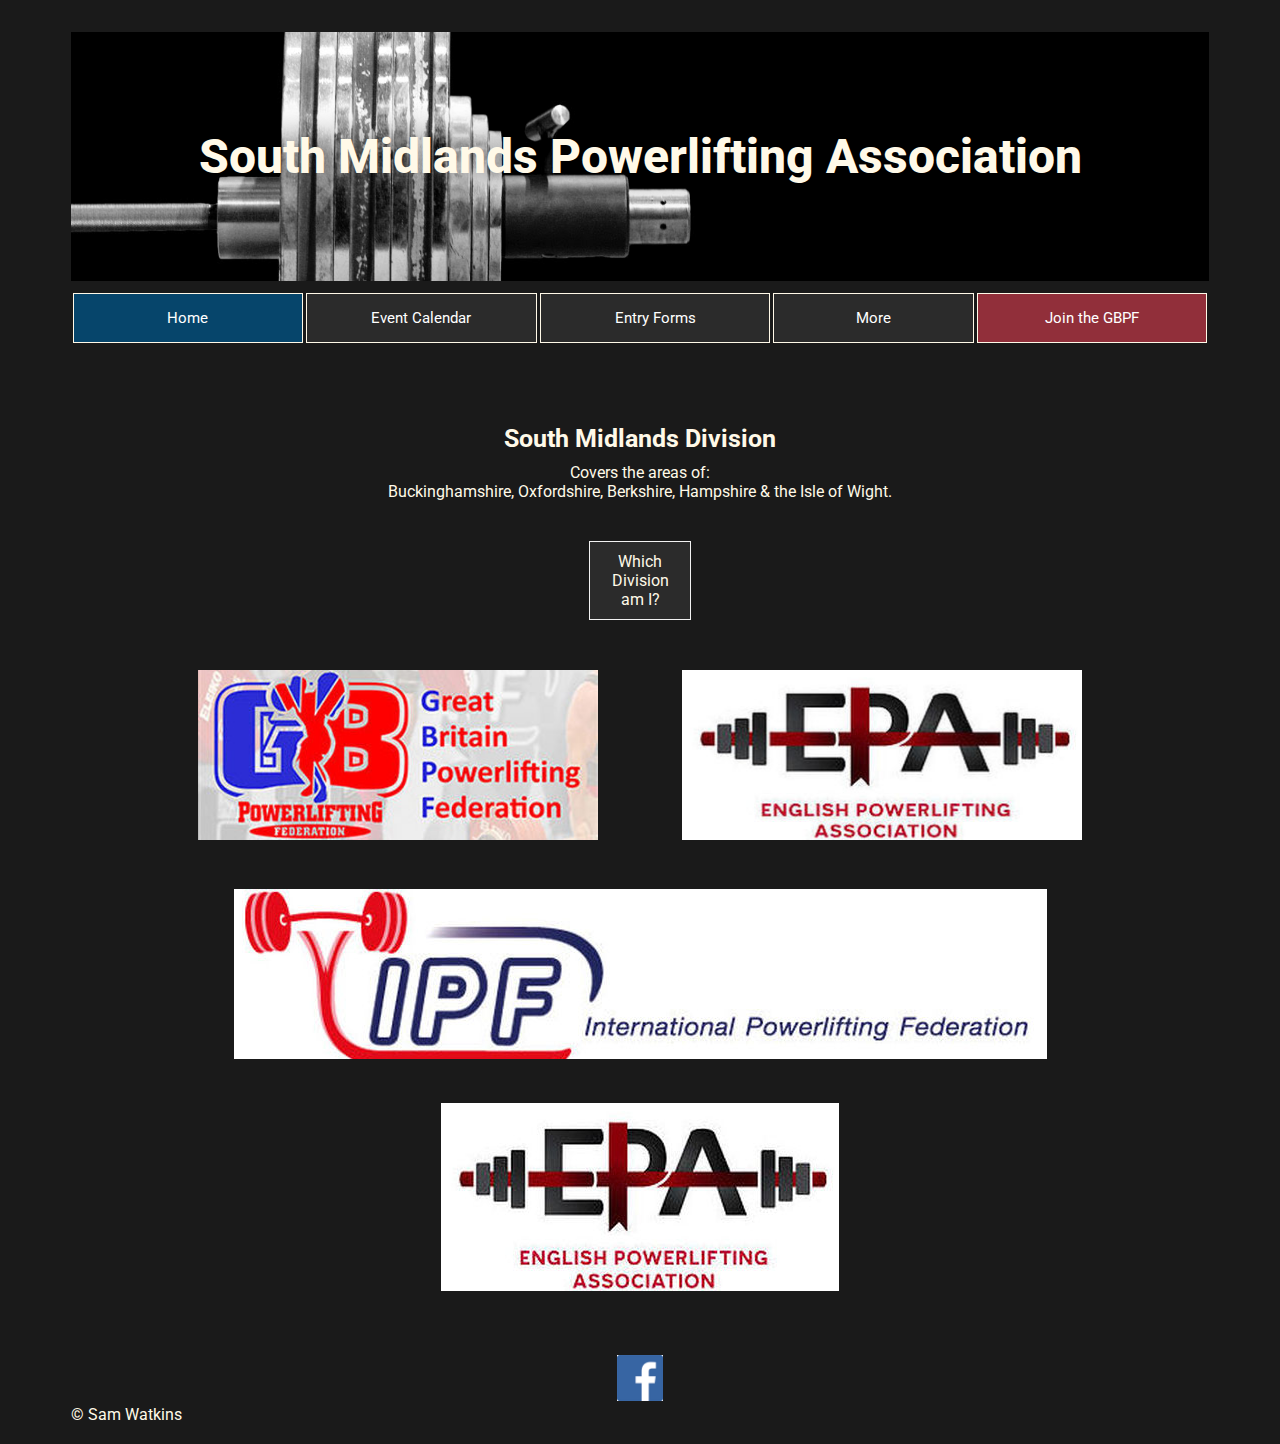
==== index.html @ fe50b006 "pics on front page and footers done need to link images to web pages from front page" ====
<!DOCTYPE html>
<html lang="en">
<head>
    <meta http-equiv="X-UA-Compatible" content="IE=Edge">
    <meta charset="utf-8">
    <link href='https://fonts.googleapis.com/css?family=Roboto:400,100,300,400italic,300italic,900,700,500italic,500,100italic' rel='stylesheet' type='text/css'>
    <link rel="stylesheet" type="text/css" href="main.css">
    <script src="jquery-2.2.0.min.js"></script>
    <script src="script.js"></script>
    <title>South Midlands Powerlifting</title>    
</head>

<body>
    
    <div class="container">
    
    <a href="index.html">    
    <h1 class="headingpic">South Midlands Powerlifting Association</h1>
    </a>
       
    <nav>   
        <a href="index.html" id="currentpage" class="navbar">Home</a>
        <a href="calendar.html" class="navbar">Event Calendar</a>
        <a href="entryforms.html" class="navbar">Entry Forms</a>
        
        <div class="dropdown">
            <div class="dropbtn">More</div>
                <div class="content">
                    <a href="divisions.html">Divisions</a>
                    <a href="notfinished.html">Records</a>
                    <a href="notfinished.html">Results</a>
                    <a href="notfinished.html">Gallery</a>
                    <a href="notfinished.html">Rules</a>
                    <a href="notfinished.html">Contact</a>
                </div>
        </div>
        
        <a id="joingbpf" href="http://www.gbpf.org.uk/membership/" target="_blank" class="navbar">Join the GBPF</a>
    
    </nav>
  
        
        
    <div class="spacer"></div>
        
    <p>
        <h3 id="listspacing">South Midlands Division</h3>
        <p class="pfix">
Covers the areas of:<br>
Buckinghamshire, Oxfordshire, Berkshire, Hampshire & the Isle of Wight.
        </p>
    </p>
        
       <div class="button">
           <a href="divisions.html" class="buttonmove">Which<br>Division<br>am I?</a>
        </div>
        
    <div class="spacer"></div>
    
    
    <div class="logo">
        <div id="logo1" class="button">
           <img src="gbpflogo.jpg">
        </div>

        <div id="logo2" class="button">
           <img src="epalogo.jpg">
        </div>
    </div>
    
    <div class="spacer"></div>
    
    <img src="ipflogo.jpg">
    
    <div class="spacer"></div>
    
    <img src="epalogo.jpg">
       
        
    <div class="spacer"></div>
    
    <footer>    
        <div class="facebook">
            <a href="https://www.facebook.com/groups/418230201685242/?fref=ts" target="_blank"><img src="fb%20button.jpg"></a>
        </div>
            
        <div class="floatleft">&copy; Sam Watkins</div>
    </footer>
    
    </div>     
</body>
</html>
---- main.css ----
*   {
    background-color: #1A1A1A;
    font-family: 'Roboto', Arial, sans-serif;
    color: #FFF9E8;
    text-decoration: none;
}

body {
    text-align: center;
}

.container  {
    margin: 0 5%;
}

.headingpic  {
    text-align: center;
    padding: 2em;
    font-size: 3em;
    font-weight: 800;
    background-image: url(maxresdefault.jpg);
    background-position: center;
    background-repeat: no-repeat;
    background-size: 100%;
    text-shadow: 2px 2px 40px #000;
    margin-bottom: 10px;
}

h2  {
    margin: 40px;
}

h3  {
    margin: 50px;
}

p   {
    margin: 40px;   
}

.spacer {
    padding: 20px;   
}

#listspacing {
    margin-top:40px;
    margin-bottom: 10px;
    font-size: 25px;
}

.pfix    {
    margin: 0px;   
}


#divstruc   {
    font-size: 35px;
}

/* Nav Bar */

nav  {
    list-style: none;
    padding: 0;
    display: flex;
}

nav a   {
    text-align: center;
    margin: auto;
    vertical-align: middle;
    background-color: #2B2B2B;
    font-size: 15px;
    text-decoration: none;
    width: 20%;
    border: solid 1px #FFF9E8;
    margin: 1.5px;
    background-color: #2B2B2B;
    
    position: relative;
    display: inline-block;
    cursor: pointer;
}

.navbar {
    background-color: #2B2B2B;
    color: white;
    padding: 15px;
    font-size: 15px;
    border: none;
    cursor: pointer;
    border: solid 1px #FFF9E8;
}

.navbar:hover   {
    background-color: #06456B;
    font-weight: bold;
}


#currentpage    {
    background-color: #06456B;
}

#joingbpf   {
    background-color: #912F3A;
}

/* Dropdown menu on nav bar */

.dropdown   {
    text-align: center;
    margin: auto;
    vertical-align: middle;
    background-color: #2B2B2B;
    font-size: 15px;
    text-decoration: none;
    width: 20%;
    border: solid 1px #FFF9E8;
    margin: 1.5px;
    background-color: #2B2B2B;
    
    position: relative;
    display: inline-block;
    cursor: pointer;
}


.content   {
    display: none;
    position: absolute;
    background-color: #FFF9E8;
    width: 100%;
    min-width: 100px;
    z-index: 1;
}

.content a  {
    padding: 15px 15px;
    text-decoration: none;
    margin: 0px;
}

.dropbtn    {
    background-color: #2B2B2B;
    color: white;
    padding: 15px;
    font-size: 15px;
    border: none;
    cursor: pointer;
}

.content a {
    color: black;
    padding: 13px 16px;
    text-decoration: none;
    display: block;
    background-color: #2B2B2B;
    color: #FFF9E8;
    width: auto;
}

.content a:hover {
    background-color: #06456B;
    font-weight: bold;
}

.dropdown:hover .content   {
    display: block;
}

.dropdown:hover .dropbtn    {
    background-color: #06456B;
    font-weight: bold;
}


/* Button animation */

.button {
    margin: 5px;
}

.button a   {
    display: block;
    padding: 10px;
    width: 5em;
    background-color: #2B2B2B;
    border: 1px solid #F2F2F2;
}

.buttonmove   {
    margin: auto;
}

.button a:hover   {
    background-color: #06456B;
    font-weight: bold;
}

.button a:active  {
    transform: translateY(2px);
}

.map    {
    margin: 30px;
}

.divbuttons {
    display: inline-block;
}


#button1, #button2    {
    display: inline-block;
}


/* Divisional structure resize img */

#divimg img {
    width: 55%;
}


/*Calendar responsive*/

.responsive-iframe-container {
    position: relative;
    padding-bottom: 56.25%;
    padding-top: 30px;
    height: 0;
    overflow: hidden;
}
 
.responsive-iframe-container iframe,   
.vresponsive-iframe-container object,  
.vresponsive-iframe-container embed {
    position: absolute;
    top: 0;
    left: 0;
    width: 100%;
    height: 100%;
}

/*Logos on home page*/

.logo   {
    display: inline-block;
}

#logo1, #logo2  {
    display: inline-block;
}

#logo1   {
    margin-right: 40px;
}

#logo2  {

    margin-left: 40px;
} 
   
.logo div img  {
    width: 400px;
    height: 170px;
}



/*Under Contruction Page*/

#underconstruction   {
    font-size: 100px;   
}

/*Footer*/

footer  {
    margin-top: 20px;
    margin-bottom: 20px;
}

.floatleft  {
    text-align: left;
}

footer img  {
    width: 4%;
}
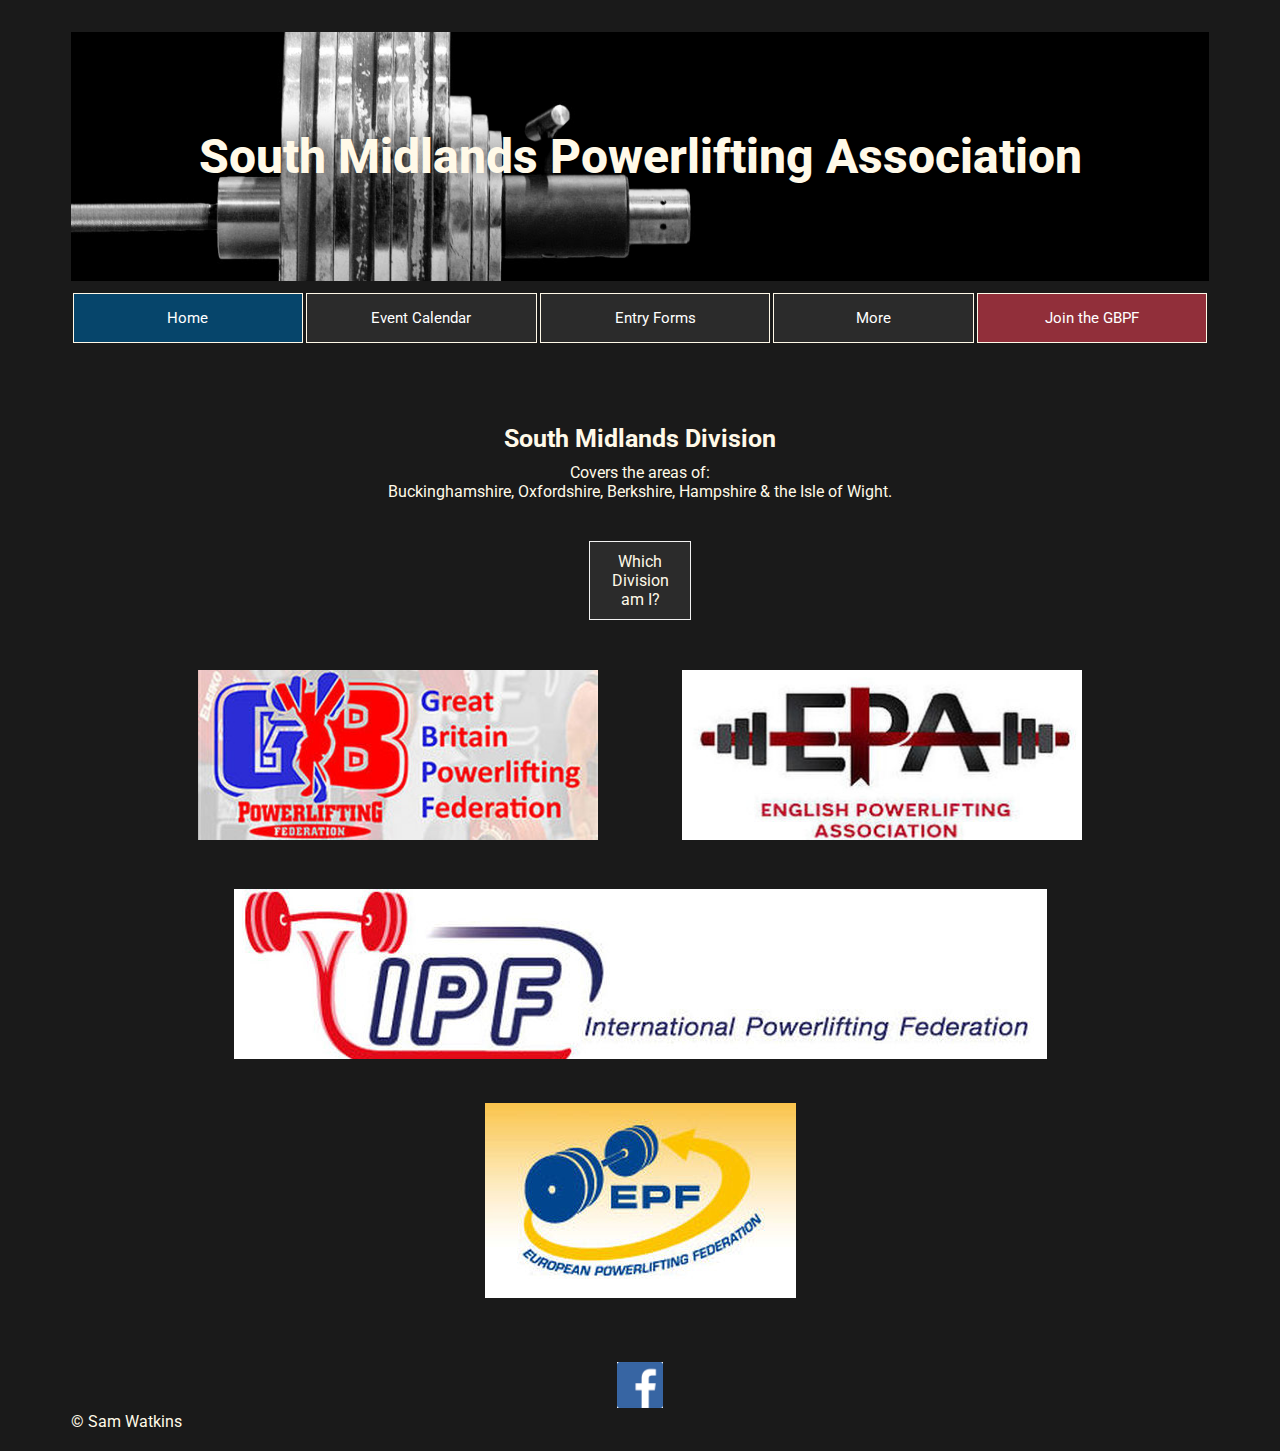
==== commit aa1ccbbb: "logos fixed for mobiles and correct ones added" ====
--- a/index.html
+++ b/index.html
@@ -50,13 +50,12 @@
 Buckinghamshire, Oxfordshire, Berkshire, Hampshire & the Isle of Wight.
         </p>
     </p>
-        
+    
        <div class="button">
            <a href="divisions.html" class="buttonmove">Which<br>Division<br>am I?</a>
         </div>
         
     <div class="spacer"></div>
-    
     
     <div class="logo">
         <div id="logo1" class="button">
@@ -74,11 +73,12 @@
     
     <div class="spacer"></div>
     
-    <img src="epalogo.jpg">
+    <img src="epflogo.jpg">
        
         
     <div class="spacer"></div>
     
+        
     <footer>    
         <div class="facebook">
             <a href="https://www.facebook.com/groups/418230201685242/?fref=ts" target="_blank"><img src="fb%20button.jpg"></a>
--- a/main.css
+++ b/main.css
@@ -265,8 +265,13 @@
 .logo div img  {
     width: 400px;
     height: 170px;
-}
-
+    max-width: 100%;
+}
+
+img {
+    max-width: 100%;
+    height: auto;
+}
 
 
 /*Under Contruction Page*/
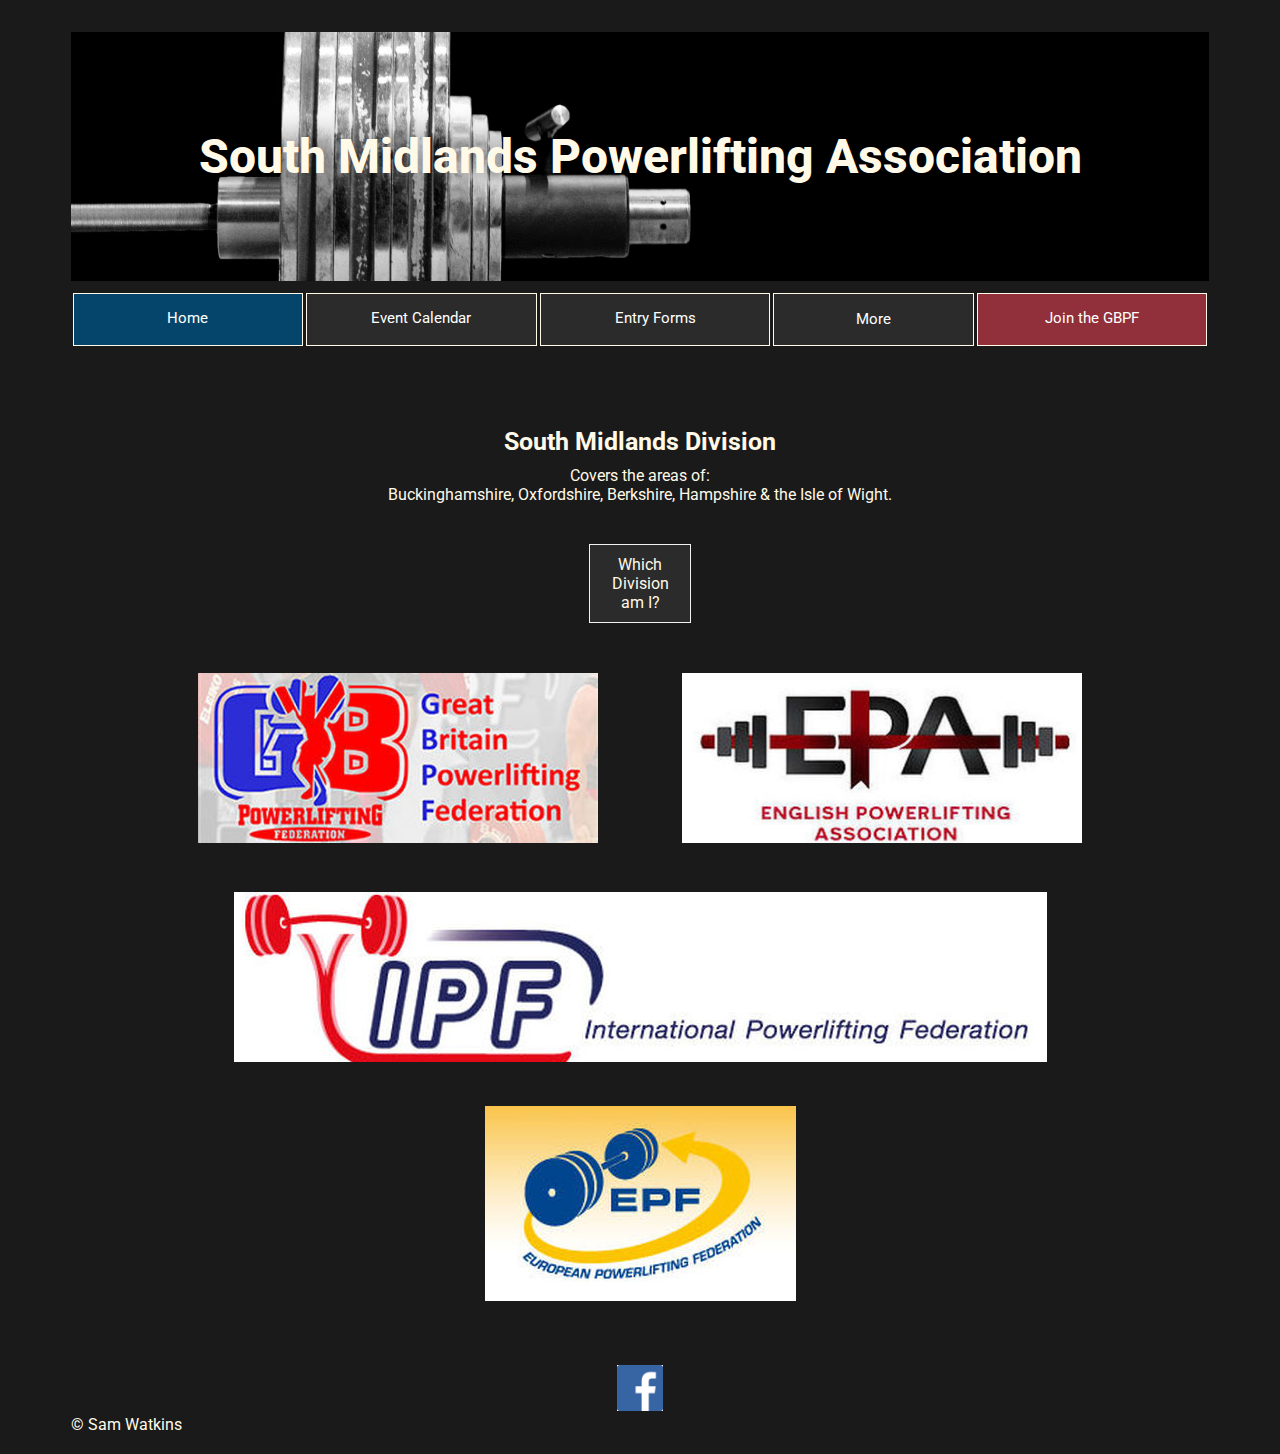
==== commit caefd417: "third time luck" ====
--- a/index.html
+++ b/index.html
@@ -24,7 +24,7 @@
         <a href="entryforms.html" class="navbar">Entry Forms</a>
         
         <div class="dropdown">
-            <div class="dropbtn">More</div>
+            <a href="#" class="dropbtn" onClick=”return true”>More</a>
                 <div class="content">
                     <a href="divisions.html">Divisions</a>
                     <a href="notfinished.html">Records</a>
--- a/main.css
+++ b/main.css
@@ -141,7 +141,8 @@
     margin: 0px;
 }
 
-.dropbtn    {
+.dropbtn   {
+    display: inline-block;
     background-color: #2B2B2B;
     color: white;
     padding: 15px;
@@ -150,6 +151,10 @@
     cursor: pointer;
 }
 
+.dropdown:hover {
+      background-color: #06456B;  
+}
+
 .content a {
     color: black;
     padding: 13px 16px;
@@ -170,6 +175,42 @@
 }
 
 .dropdown:hover .dropbtn    {
+    background-color: #06456B;
+    font-weight: bold;
+}
+
+.dropdown:hover {
+      background-color: #06456B;  
+}
+
+.content a:active {
+    background-color: #06456B;
+    font-weight: bold;
+}
+
+.dropdown:active .content   {
+    display: block;
+}
+
+.dropdown:active .dropbtn    {
+    background-color: #06456B;
+    font-weight: bold;
+}
+
+.dropdown:hover {
+      background-color: #06456B;  
+}
+
+.content a:focus {
+    background-color: #06456B;
+    font-weight: bold;
+}
+
+.dropdown:focus .content   {
+    display: block;
+}
+
+.dropdown:focus .dropbtn    {
     background-color: #06456B;
     font-weight: bold;
 }
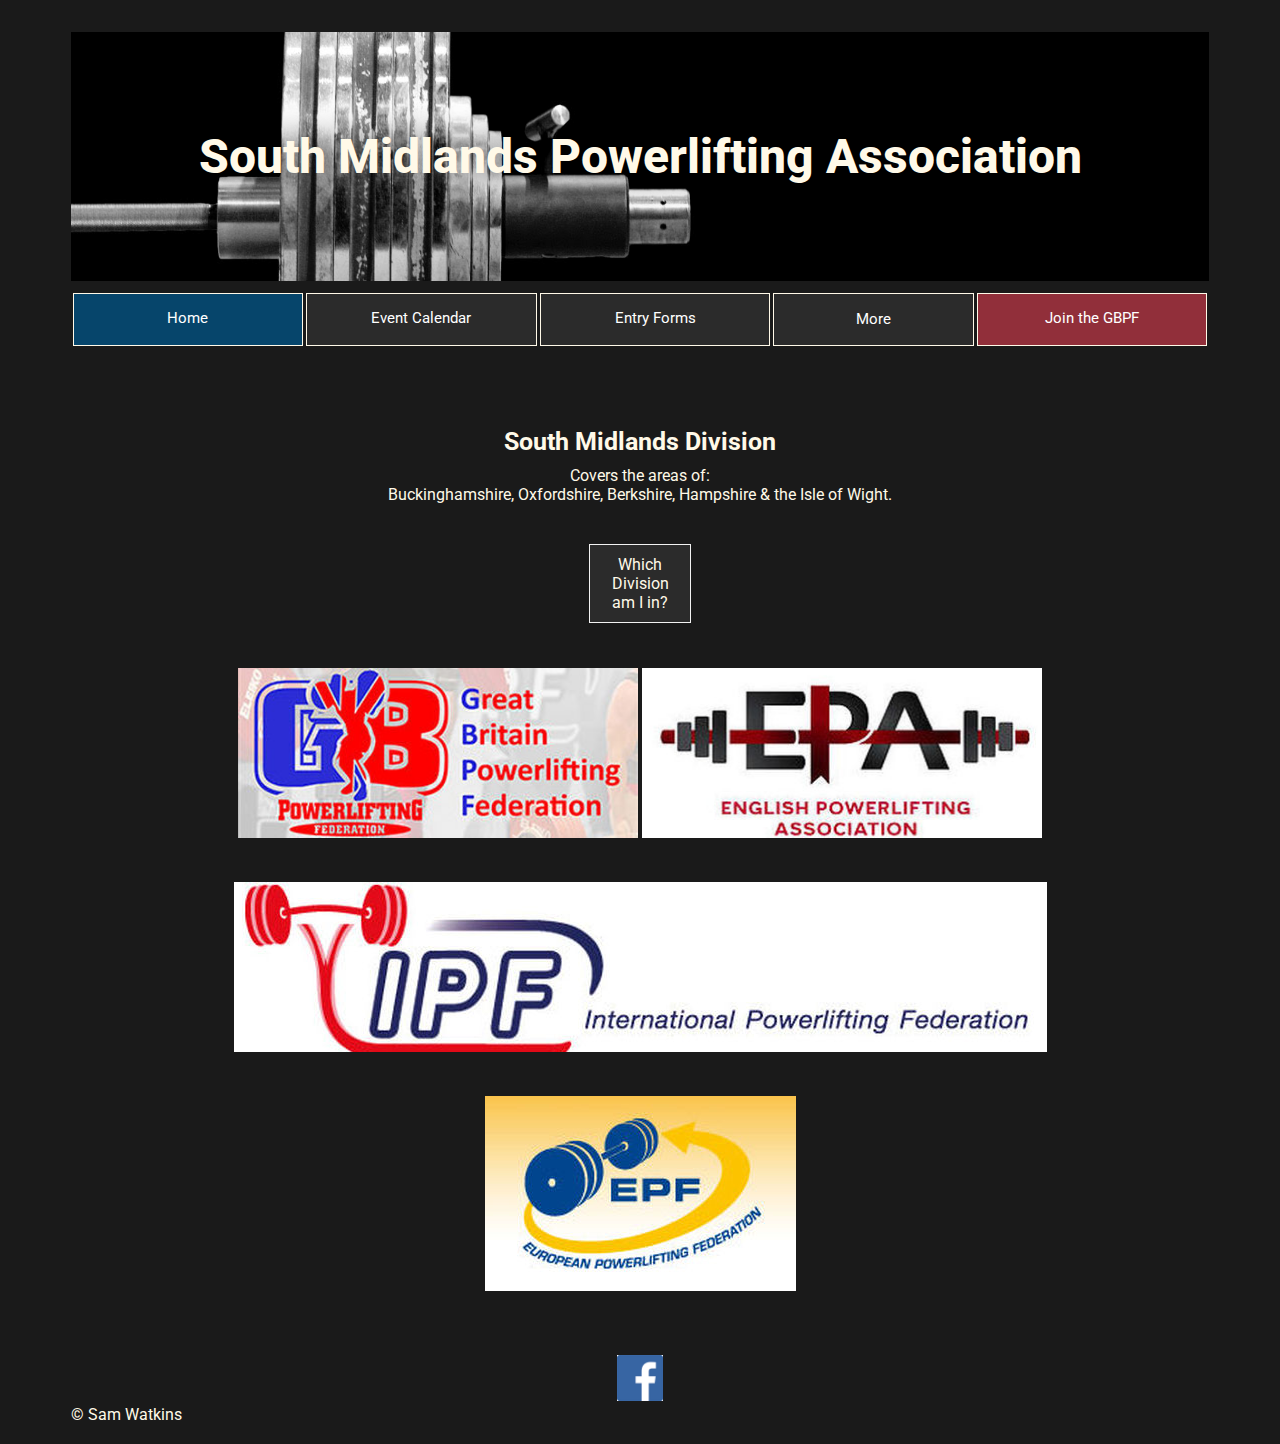
==== commit 65c5637e: "iphone fix tested and working and images on front page fixed and links to external feds added" ====
--- a/index.html
+++ b/index.html
@@ -52,28 +52,25 @@
     </p>
     
        <div class="button">
-           <a href="divisions.html" class="buttonmove">Which<br>Division<br>am I?</a>
+           <a href="divisions.html" class="buttonmove">Which<br>Division<br>am I in?</a>
         </div>
         
     <div class="spacer"></div>
     
     <div class="logo">
-        <div id="logo1" class="button">
-           <img src="gbpflogo.jpg">
-        </div>
+            <a id="logo1" href="http://www.gbpf.org.uk"><img src="gbpflogo.jpg"></a>
+      
 
-        <div id="logo2" class="button">
-           <img src="epalogo.jpg">
-        </div>
+            <a id="logo2" href="http://www.englishpowerlifting.co.uk"><img src="epalogo.jpg"></a>
     </div>
     
     <div class="spacer"></div>
     
-    <img src="ipflogo.jpg">
+    <a href="http://www.powerlifting-ipf.com"><img src="ipflogo.jpg"></a>
     
     <div class="spacer"></div>
     
-    <img src="epflogo.jpg">
+    <a href="http://www.europowerlifting.org"><img src="epflogo.jpg"></a>
        
         
     <div class="spacer"></div>
--- a/main.css
+++ b/main.css
@@ -290,23 +290,17 @@
     display: inline-block;
 }
 
-#logo1, #logo2  {
-    display: inline-block;
-}
-
 #logo1   {
-    margin-right: 40px;
+    margin-right: 0px;
 }
 
 #logo2  {
-
-    margin-left: 40px;
-} 
+    margin-left: 0px;
+}
    
-.logo div img  {
+.logo a img {
     width: 400px;
     height: 170px;
-    max-width: 100%;
 }
 
 img {
@@ -314,7 +308,6 @@
     height: auto;
 }
 
-
 /*Under Contruction Page*/
 
 #underconstruction   {
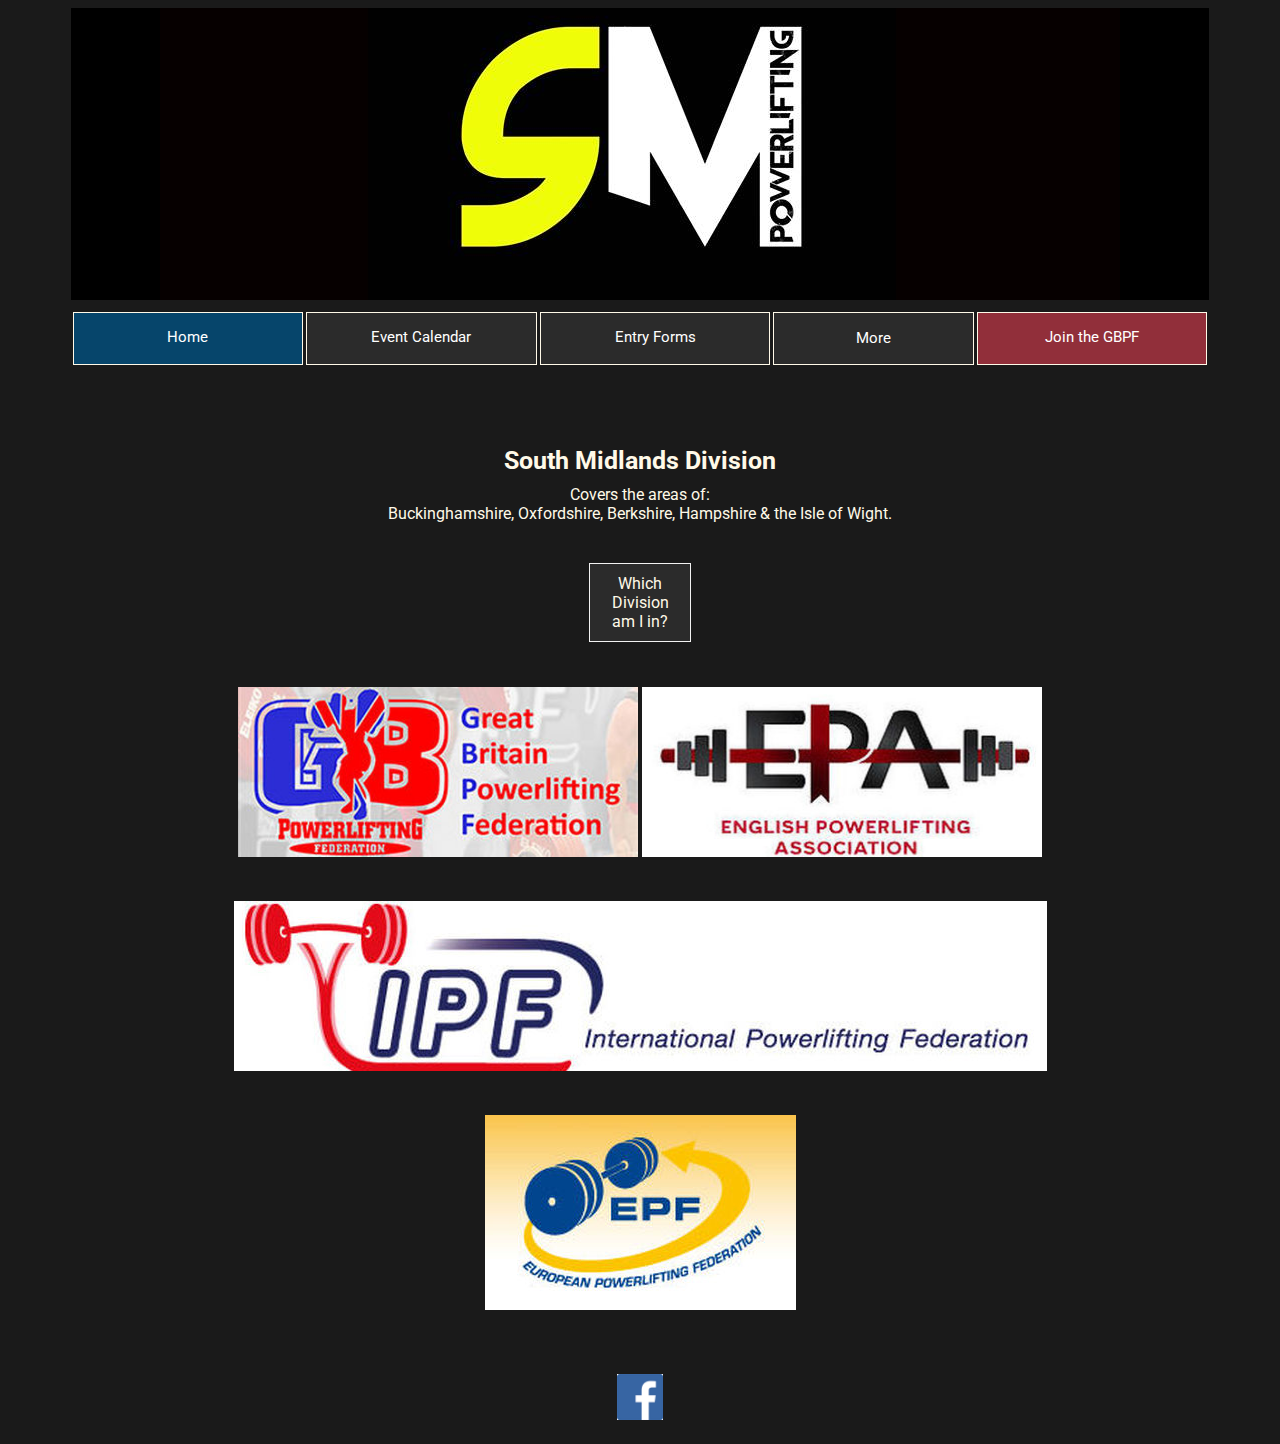
==== commit 99df1368: "new logo" ====
--- a/index.html
+++ b/index.html
@@ -15,7 +15,7 @@
     <div class="container">
     
     <a href="index.html">    
-    <h1 class="headingpic">South Midlands Powerlifting Association</h1>
+    <div class="headingpic"></div>
     </a>
        
     <nav>   
@@ -30,8 +30,8 @@
                     <a href="notfinished.html">Records</a>
                     <a href="notfinished.html">Results</a>
                     <a href="notfinished.html">Gallery</a>
-                    <a href="notfinished.html">Rules</a>
-                    <a href="notfinished.html">Contact</a>
+                    <a href="rules.html">Rules</a>
+                    <a href="contact.html">Contact</a>
                 </div>
         </div>
         
@@ -81,7 +81,7 @@
             <a href="https://www.facebook.com/groups/418230201685242/?fref=ts" target="_blank"><img src="fb%20button.jpg"></a>
         </div>
             
-        <div class="floatleft">&copy; Sam Watkins</div>
+        <!--<div class="floatleft">&copy; Sam Watkins</div>-->
     </footer>
     
     </div>     
--- a/main.css
+++ b/main.css
@@ -18,12 +18,13 @@
     padding: 2em;
     font-size: 3em;
     font-weight: 800;
-    background-image: url(maxresdefault.jpg);
+    background-image: url("smpllogo.jpg");
     background-position: center;
     background-repeat: no-repeat;
-    background-size: 100%;
+    background-color: black;
     text-shadow: 2px 2px 40px #000;
     margin-bottom: 10px;
+    height: 100px
 }
 
 h2  {
@@ -292,10 +293,12 @@
 
 #logo1   {
     margin-right: 0px;
+    max-width: 100%;
 }
 
 #logo2  {
     margin-left: 0px;
+    max-width: 100%;
 }
    
 .logo a img {
@@ -327,4 +330,18 @@
 
 footer img  {
     width: 4%;
-}+}
+
+/* Rules Page */
+
+.rules {
+    cursor: pointer;
+    padding: 10px;
+    margin: 10px;
+    background-color: #2B2B2B;
+    border: 1px solid #F2F2F2;
+}
+
+.hidden {
+    display: none;
+}
